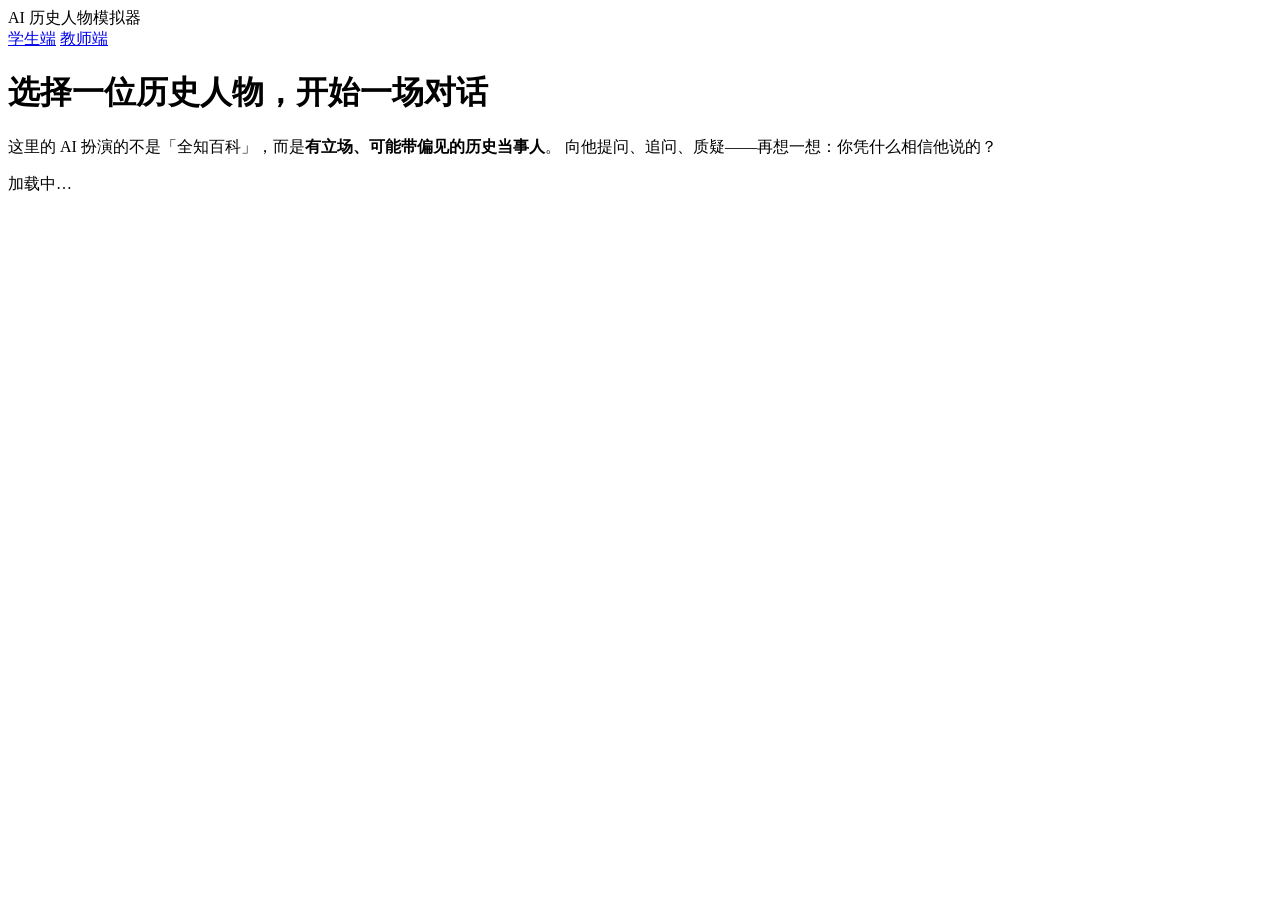
==== web/index.html @ 03594c66 "feat: 新增学生端与教师端 Demo（三角色对话、人物管理、多厂商 API 适配）" ====
<!doctype html>
<html lang="zh">
<head>
<meta charset="utf-8">
<meta name="viewport" content="width=device-width, initial-scale=1">
<title>AI 历史人物模拟器 · 学生端</title>
<link rel="stylesheet" href="/assets/style.css">
</head>
<body>
<header class="topbar">
  <div class="brand"><span class="dot"></span> AI 历史人物模拟器</div>
  <nav class="nav">
    <a class="active" href="/">学生端</a>
    <a href="/teacher">教师端</a>
  </nav>
</header>
<main class="container">
  <div class="hero">
    <h1>选择一位历史人物，开始一场对话</h1>
    <p>这里的 AI 扮演的不是「全知百科」，而是<b>有立场、可能带偏见的历史当事人</b>。
       向他提问、追问、质疑——再想一想：你凭什么相信他说的？</p>
  </div>
  <div class="figure-grid" id="grid"><div class="empty">加载中…</div></div>
</main>
<script type="module">
import { api, esc } from "/assets/app.js";
async function load(){
  const { figures } = await api("/api/figures?scope=student");
  const grid = document.getElementById("grid");
  if(!figures.length){ grid.innerHTML = '<div class="empty">暂无已发布的历史人物。请到教师端发布。</div>'; return; }
  grid.innerHTML = figures.map(f=>`
    <article class="figure-card" style="--accent:${esc(f.accent||"#2b4162")}">
      <div class="banner"></div>
      <div class="body">
        <img class="avatar" src="/${esc(f.avatar||"")}" alt="${esc(f.name)}">
        <div>
          <h3>${esc(f.name)}</h3>
          <div class="era">${esc(f.era||"")}</div>
        </div>
        <div class="tagline">${esc(f.tagline||"")}</div>
        <div class="meta">
          <span class="pill">${esc(f.difficulty||"通用")}</span>
          <span class="pill">${(f.sources||[]).length} 份史料</span>
        </div>
        <a class="btn block" href="/chat?figure=${encodeURIComponent(f.id)}">与他对话 →</a>
      </div>
    </article>`).join("");
}
load().catch(e => { document.getElementById("grid").innerHTML = `<div class="empty">加载失败：${esc(e.message)}</div>`; });
</script>
</body>
</html>
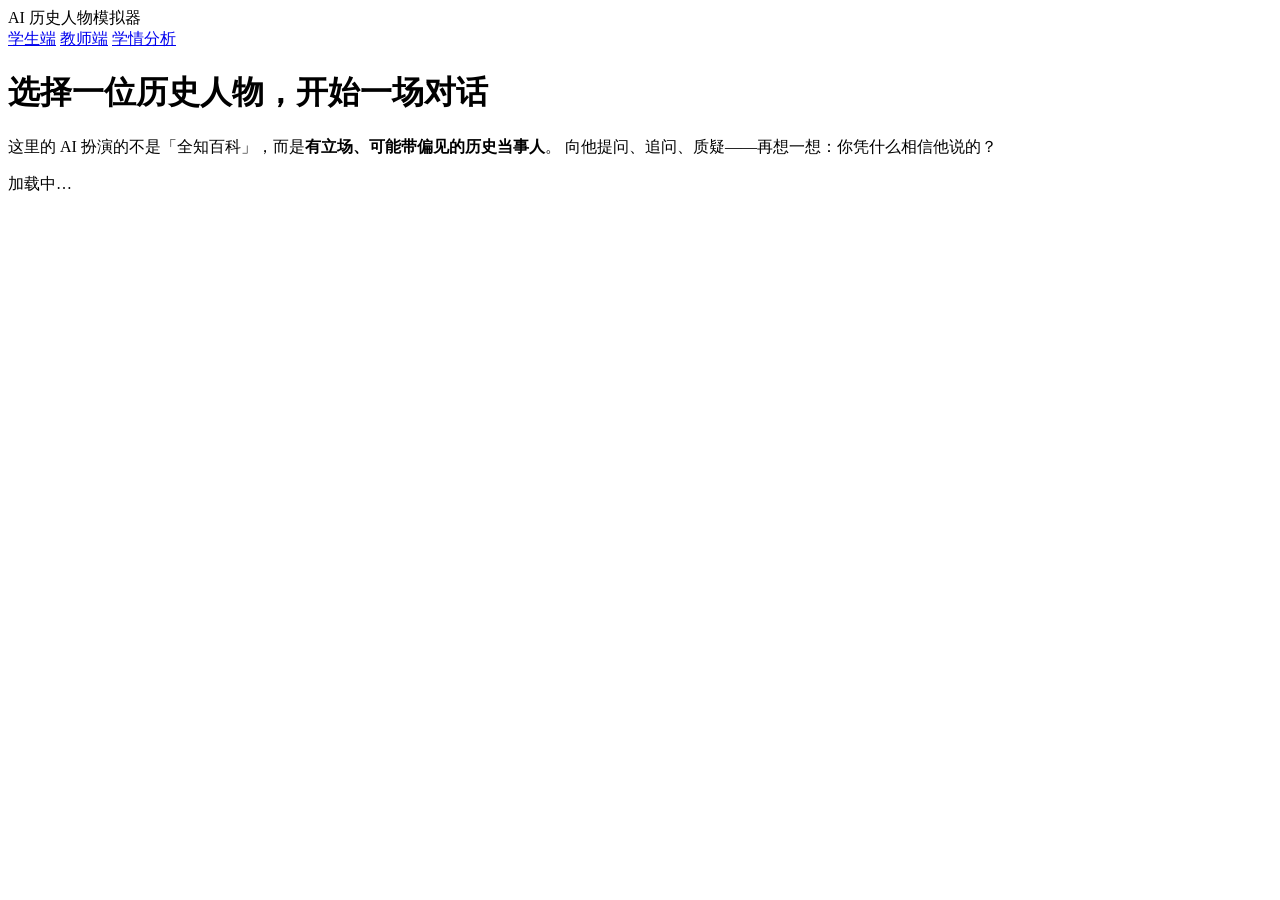
==== commit 8d838c7e: "feat: rubric 评分深化（P0-3） - 抉择论证支持双评分：两次独立评分取均值，并给出逐维一致性（高/中/低） - 一致性偏低时提示需人工复核（评分信度处理） - 新增 profile.p" ====
--- a/web/index.html
+++ b/web/index.html
@@ -12,6 +12,7 @@
   <nav class="nav">
     <a class="active" href="/">学生端</a>
     <a href="/teacher">教师端</a>
+    <a href="/analytics">学情分析</a>
   </nav>
 </header>
 <main class="container">
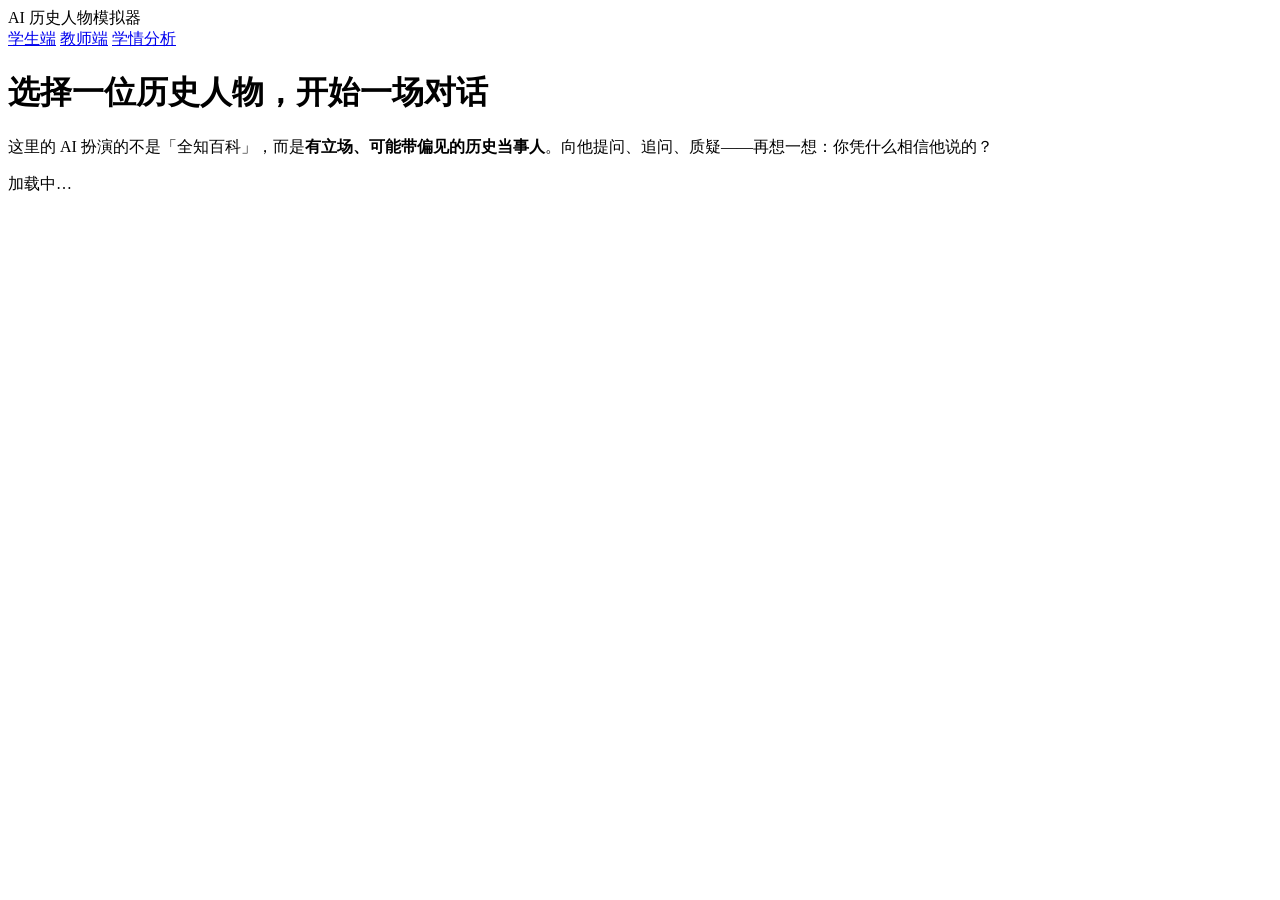
==== commit 3923f082: "feat: 界面多语言切换（简体中文 / 繁體中文 / English） - 右上角新增语言切换下拉框，四个页面通用，选择持久化到 localStorage - i18n.js：以简体原文为键的词典（" ====
--- a/web/index.html
+++ b/web/index.html
@@ -18,8 +18,7 @@
 <main class="container">
   <div class="hero">
     <h1>选择一位历史人物，开始一场对话</h1>
-    <p>这里的 AI 扮演的不是「全知百科」，而是<b>有立场、可能带偏见的历史当事人</b>。
-       向他提问、追问、质疑——再想一想：你凭什么相信他说的？</p>
+    <p>这里的 AI 扮演的不是「全知百科」，而是<b>有立场、可能带偏见的历史当事人</b>。向他提问、追问、质疑——再想一想：你凭什么相信他说的？</p>
   </div>
   <div class="figure-grid" id="grid"><div class="empty">加载中…</div></div>
 </main>
@@ -49,5 +48,6 @@
 }
 load().catch(e => { document.getElementById("grid").innerHTML = `<div class="empty">加载失败：${esc(e.message)}</div>`; });
 </script>
+<script type="module" src="/assets/i18n.js"></script>
 </body>
 </html>
